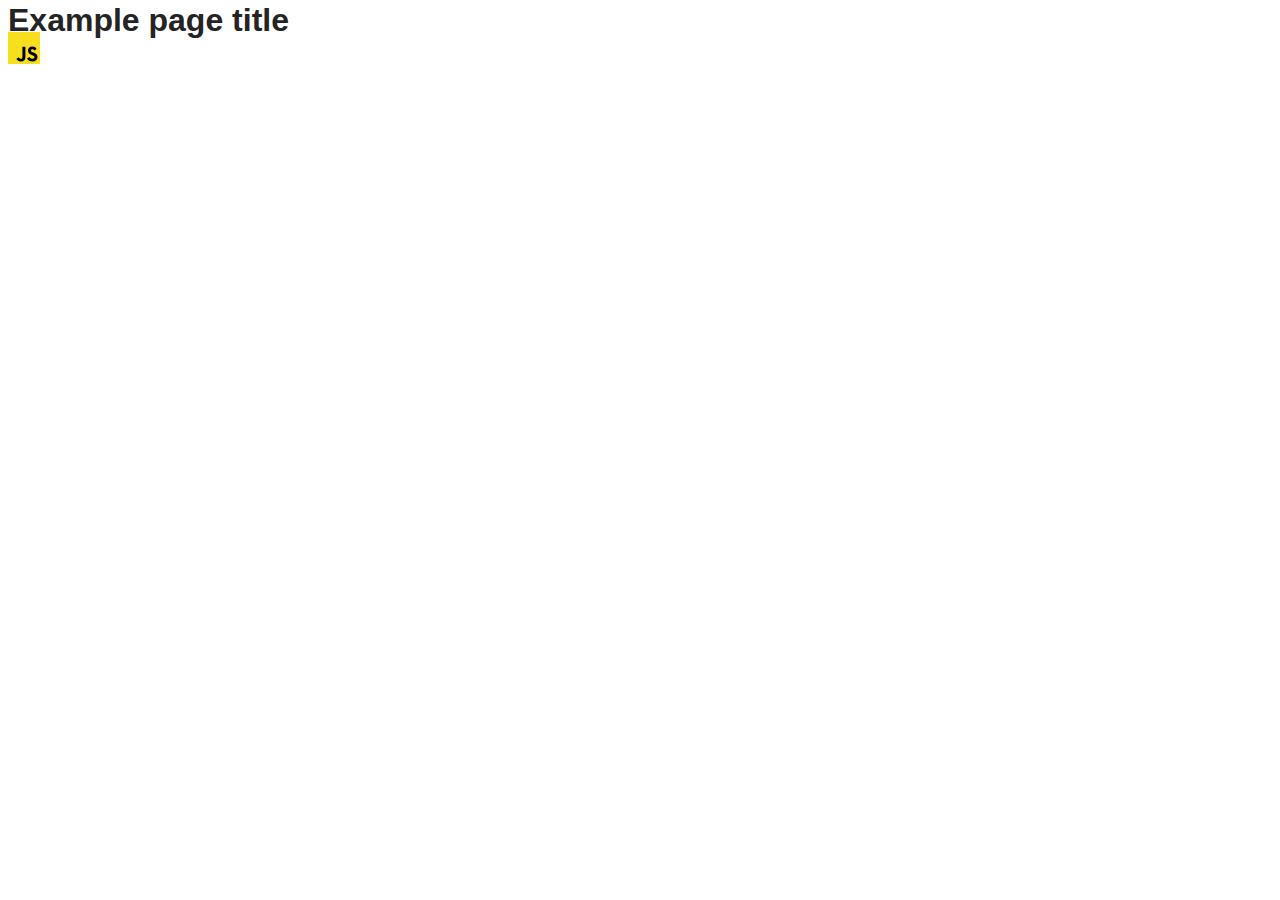
==== src/index.html @ 1e82b86e "Initial commit" ====
<!DOCTYPE html>
<html lang="en">
  <head>
    <meta charset="UTF-8" />
    <link rel="icon" type="image/svg+xml" href="/favicon.svg" />
    <meta name="viewport" content="width=device-width, initial-scale=1.0" />
    <title>Vanilla App Template</title>
    <link rel="stylesheet" href="./css/styles.css" />
  </head>
  <body>
    <load ="partials/header.html" />

    <section>
      <h1>Example page title</h1>
      <!-- Path to images as from index.html file -->
      <img src="./img/javascript.svg" alt="" />
    </section>

    <!-- Loads the specified .html file -->
    <load ="partials/vite-promo.html" />

    <script type="module" src="./main.js"></script>
  </body>
</html>
---- src/css/styles.css ----
/**
  |============================
  | include css partials with
  | default @import url()
  |============================
*/
@import url('./reset.css');
@import url('./vite-promo.css');
@import url('./header.css');

:root {
  font-family: Inter, Avenir, Helvetica, Arial, sans-serif;
  font-size: 16px;
  line-height: 24px;
  font-weight: 400;

  color: #242424;
  background-color: rgba(255, 255, 255, 0.87);

  font-synthesis: none;
  text-rendering: optimizeLegibility;
  -webkit-font-smoothing: antialiased;
  -moz-osx-font-smoothing: grayscale;
  -webkit-text-size-adjust: 100%;
}
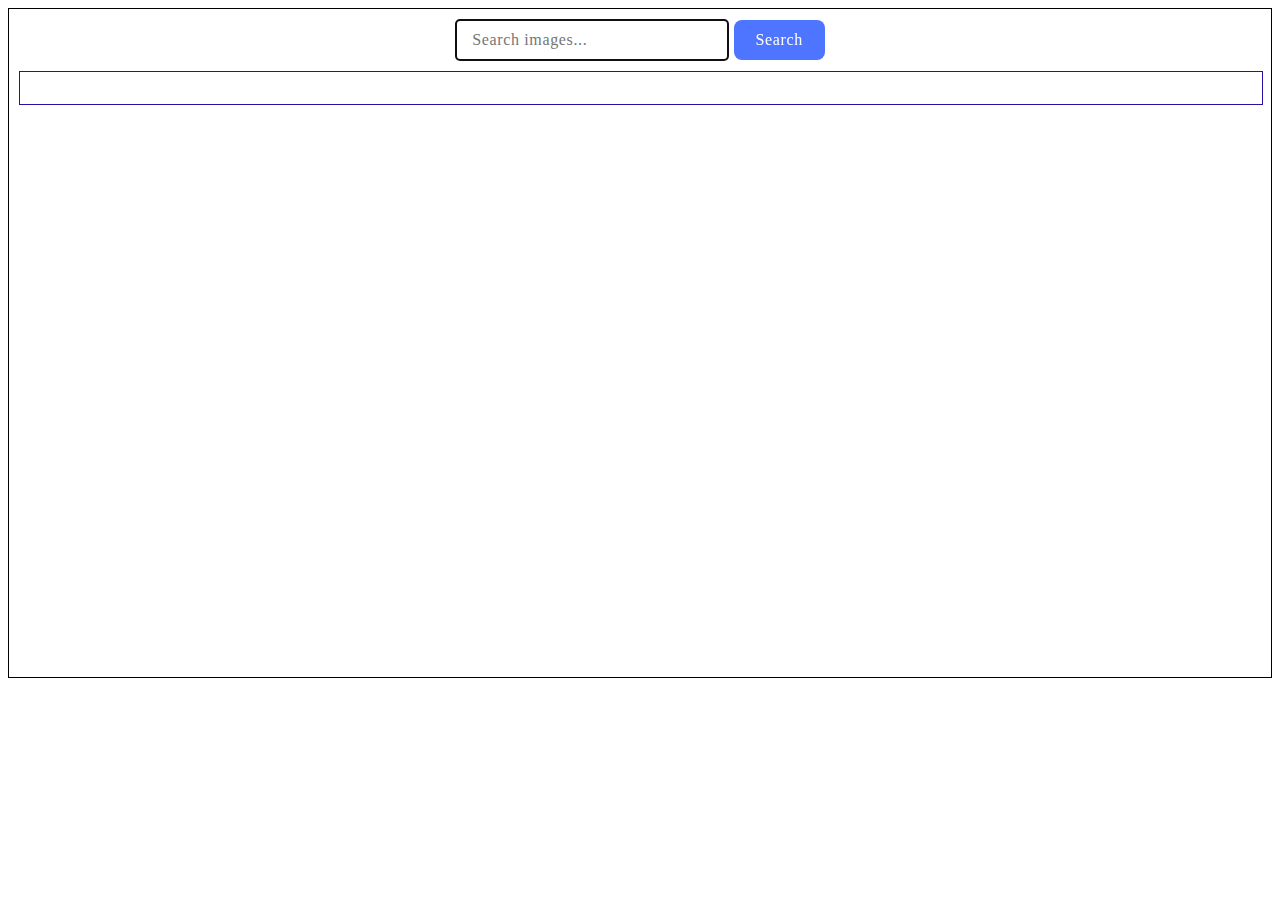
==== commit 7e7b86ca: "1" ====
--- a/src/index.html
+++ b/src/index.html
@@ -1,24 +1,29 @@
 <!DOCTYPE html>
 <html lang="en">
-  <head>
-    <meta charset="UTF-8" />
-    <link rel="icon" type="image/svg+xml" href="/favicon.svg" />
-    <meta name="viewport" content="width=device-width, initial-scale=1.0" />
-    <title>Vanilla App Template</title>
-    <link rel="stylesheet" href="./css/styles.css" />
-  </head>
-  <body>
-    <load ="partials/header.html" />
 
-    <section>
-      <h1>Example page title</h1>
-      <!-- Path to images as from index.html file -->
-      <img src="./img/javascript.svg" alt="" />
-    </section>
+<head>
+  <meta charset="UTF-8" />
+  <link rel="icon" type="image/svg+xml" href="/favicon.svg" />
+  <meta name="viewport" content="width=device-width, initial-scale=1.0" />
+  <title>Vanilla App Template</title>
+  <link rel="stylesheet" href="./css/styles.css" />
+</head>
 
-    <!-- Loads the specified .html file -->
-    <load ="partials/vite-promo.html" />
+<body>
+  <section class="block">
+    <form class="search-form js-search-form" autocomplete="off">
+      <div class="form-group">
+        <input type="text" name="text" placeholder="Search images..." autofocus />
+        <button type="submit">Search</button>
+      </div>
+    </form>
 
-    <script type="module" src="./main.js"></script>
-  </body>
-</html>
+    <div class="image-container js-image-container" ></div>
+<div class="loader"></div>
+<button type="submit" class="load-more-btn" style="display: none;">Load more</button>
+  </section>
+
+  <script type="module" src="./main.js" defer></script>
+</body>
+
+</html>--- a/src/css/styles.css
+++ b/src/css/styles.css
@@ -23,3 +23,166 @@
   -moz-osx-font-smoothing: grayscale;
   -webkit-text-size-adjust: 100%;
 }
+.search-form {
+  display: flex;
+  justify-content: center;
+  align-items: center;
+  gap: 8px;
+  margin-bottom: 10px;
+}
+
+.search-form input {
+  border-radius: 4px;
+  border: 1px solid #808080;
+  width: 240px;
+  height: 24px;
+  padding: 8px 16px;
+  color: #808080;
+  font-family: Montserrat;
+  font-size: 16px;
+  font-weight: 400;
+  line-height: 1.5em;
+  letter-spacing: 0.04em;
+}
+
+button {
+  width: 91px;
+  height: 40px;
+  padding: 8px 16px;
+  justify-content: center;
+  align-items: center;
+  gap: 10px;
+  border-radius: 8px;
+  background: #4e75ff;
+  color: #fff;
+  font-family: Montserrat;
+  font-size: 16px;
+  font-weight: 500;
+  line-height: 1.5em;
+  letter-spacing: 0.04em;
+  border: none;
+}
+
+button:hover {
+  background: #6c8cff;
+}
+.load-more-btn {
+  width: auto;
+  margin: auto;
+}
+
+.search-form input:hover {
+  border: 1px solid #000;
+}
+
+.block {
+  margin:auto;
+  padding: 10px;
+  max-width: 100%;
+  /* overflow-x: auto; */
+  border: 1px solid black;
+  min-height: 648px;
+  background-color: rgb(255, 255, 255);
+}
+
+.image-container {
+  display: flex;
+  flex-direction: row;
+  flex-wrap: wrap;
+  gap: 24px 24px;
+  align-items: center;
+  justify-content: center;
+  padding-top: 32px;
+  margin: auto;
+  width: 100%;
+  min-width: 624px;
+  /* height: 152px; */
+  border: 1px solid #2710a6;
+}
+
+.photo-container {
+  width: 300px;
+  height: 288px;
+  gap: 24px 24px;
+}
+
+.photo-body {
+  display: flex;
+  gap: 32px;
+  border: 1px solid red;
+  width: calc(100% - 2px);
+  height: 48px;
+  text-align: center;
+  justify-content: space-around;
+  color: #2e2f42;
+  font-family: Montserrat;
+  font-size: 12px;
+  font-weight: 400;
+  line-height: 2em;
+  letter-spacing: 0.04em;
+}
+
+.photo-name {
+  display: flex;
+}
+
+.span-photo-name {
+  font-weight: 600;
+}
+
+.photo {
+  width: 100%;
+  height: calc(100% - 48px);
+}
+
+.loader {
+  width: 48px;
+  height: 48px;
+  border: 2px solid #FFF;
+  border-radius: 50%;
+  display: none;
+  position: fixed;
+  bottom: 50%;
+  left: 50%;
+  box-sizing: border-box;
+  animation: rotation 1s linear infinite;
+  z-index: 1000;
+}
+
+.loader::after,
+.loader::before {
+  content: '';
+  box-sizing: border-box;
+  position: absolute;
+  left: 0;
+  top: 0;
+  background: #FF3D00;
+  width: 6px;
+  height: 6px;
+  border-radius: 50%;
+}
+
+.loader::before {
+  left: auto;
+  top: auto;
+  right: 0;
+  bottom: 0;
+}
+
+@keyframes rotation {
+  0% {
+    transform: rotate(0deg);
+  }
+
+  100% {
+    transform: rotate(360deg);
+  }
+}
+.photo-info {
+  font-size: 14px;
+  color: #fff;
+  background-color: rgba(0, 0, 0, 0.5);
+  padding: 5px;
+  margin-top: 5px;
+  z-index: 1000;
+}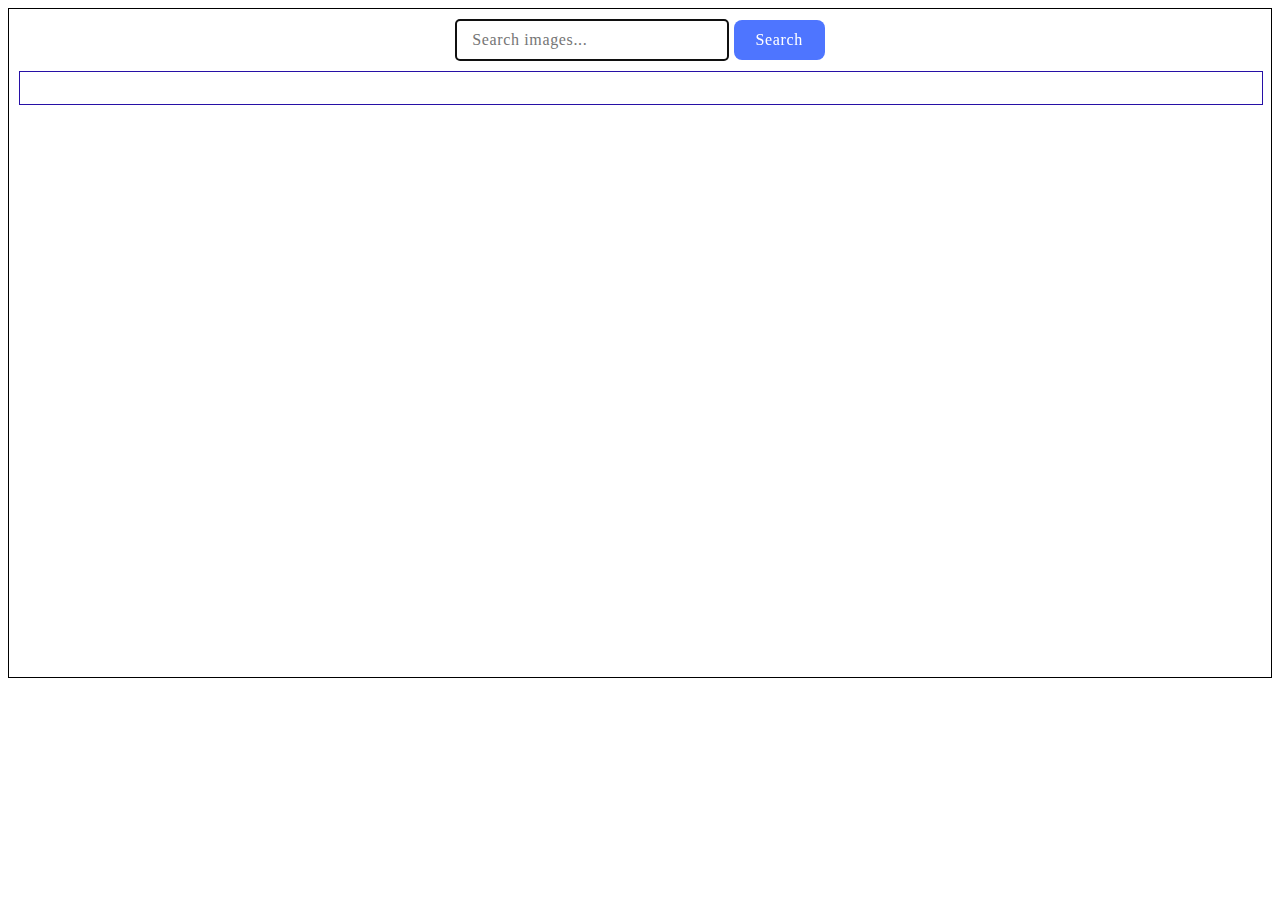
==== commit 340d52eb: "2" ====
--- a/src/index.html
+++ b/src/index.html
@@ -21,6 +21,7 @@
     <div class="image-container js-image-container" ></div>
 <div class="loader"></div>
 <button type="submit" class="load-more-btn" style="display: none;">Load more</button>
+<p class="loadMore">Loading images, please wait...</p>
   </section>
 
   <script type="module" src="./main.js" defer></script>
--- a/src/css/styles.css
+++ b/src/css/styles.css
@@ -185,4 +185,15 @@
   padding: 5px;
   margin-top: 5px;
   z-index: 1000;
+}
+.loadMore {
+  width: auto;
+  padding: 10px 0;
+  display: none;
+  position: fixed;
+  bottom: 0;
+  left: 50%;
+  font-size: 16px;
+  color: #2E2F42;
+
 }